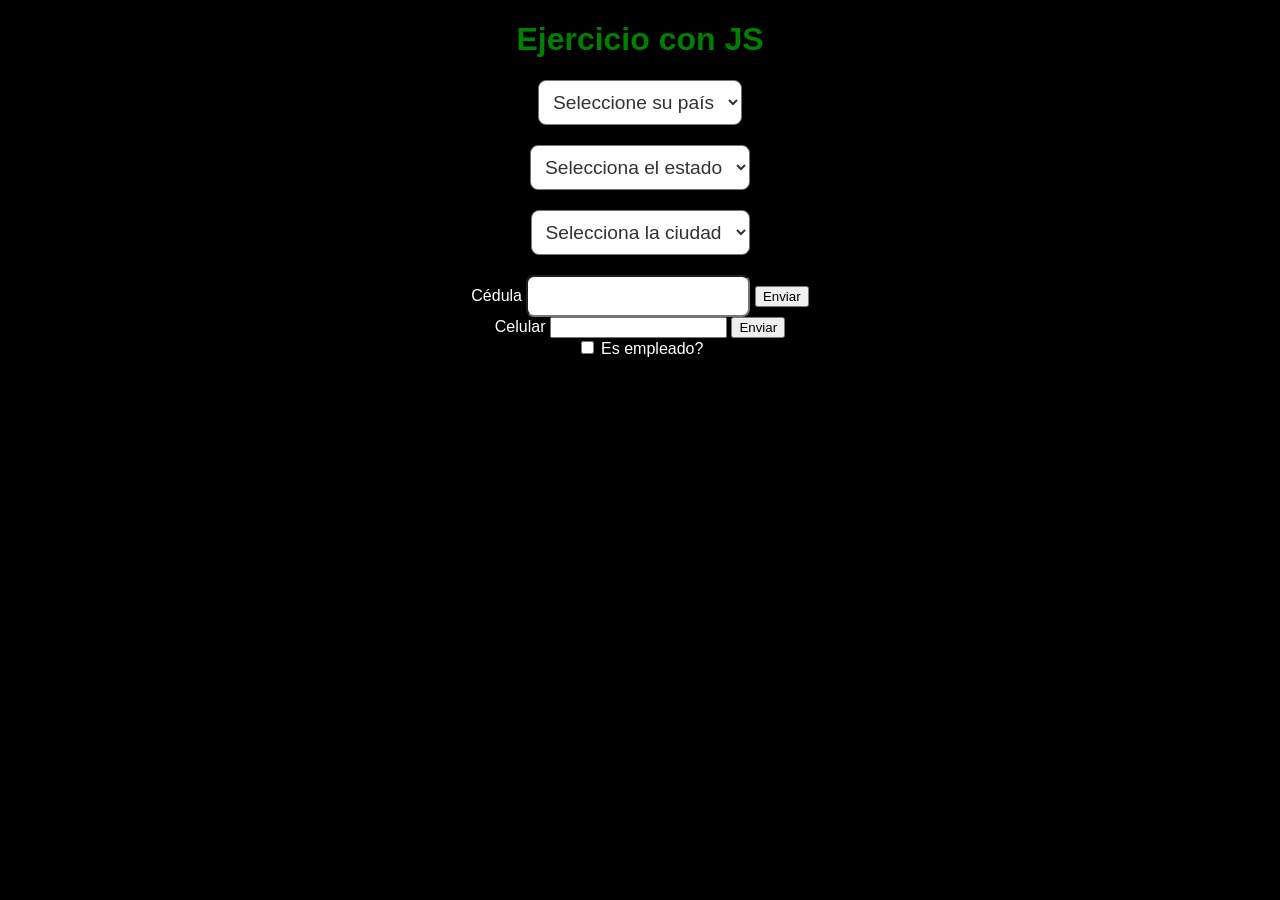
==== 04. Clase 4/clase4.html @ 4e1be565 "clase 4 - ejercicios de js en version previa" ====
<!DOCTYPE html>
<html lang="en">

<head>
    <meta charset="UTF-8">
    <meta http-equiv="X-UA-Compatible" content="IE=edge">
    <meta name="viewport" content="width=device-width, initial-scale=1.0">
    <script src="clase4.js"></script>
    <link rel="stylesheet" href="style.css">
    <title>Ejercicio Clase 4 - 02NOV21</title>
</head>

<body id="fondo">

    <h1>Ejercicio con JS</h1>

    <div id="combo">
        <select class="custom-select" name="paises" id="paises">

            <option value="0" disabled selected class="boldoption">Seleccione su país</option>
            <option value="1">Colombia</option>
            <option value="2">Venezuela</option>
            <option value="3" class="boldoption">Estados Unidos</option>
        </select>
    </div>

    <!-- <br> -->

    <div id="combo">
        <select class="custom-select" name="estados" id="estados">

            <option value="0" disabled selected>Selecciona el estado</option>
            <option value="1"></option>
            <option value="2"></option>
            <option value="3"></option>
            <option value="4"></option>
            <option value="5"></option>
        </select>
    </div>

    <!-- <br> -->

    <div id="combo">
        <select class="custom-select" name="ciudades" id="ciudades">

            <option value="0" disabled selected>Selecciona la ciudad</option>
            <option value="1"></option>
            <option value="2"></option>
            <option value="3"></option>
            <option value="4"></option>
            <option value="5"></option>
        </select>
    </div>

    <div>
        <label for="cedula">Cédula</label>
        <input type="text" name="cedula" id="cedula">
        <button type="submit" value="submit" id="submit">Enviar</button><br>
        <label for="verificacionCedula" id="verificacionCedula"></label>
    </div>

    <div>
        <label for="celular">Celular</label>
        <input type="text" name="celular" id="celular">
        <button type="submit" value="submit2" id="submit2">Enviar</button>
    </div>

    <div>
        <input type="checkbox" id="employeed" name="employeed" value="si">
        <label for="employeed"> Es empleado?</label><br>
    </div>

    <!-- <br> -->

    <div id="bandera">
        <!-- <img id="bandera" src="" alt=""> -->
    </div>


</body>

</html>
---- 04. Clase 4/style.css ----
:root {
    --color-1: #1DB954;
    --color-2: #323232;
    --color-3: #000000;
    --color-4: #FFFFFF;
    --color-5: #181818;
    --color-6: dodgerblue;
    --color-7: red;
    --font-size-1: 1rem;
    --font-size-2: 1.2rem;
    --font-size-3: 1.8rem;
    --shadow-1: rgb(0 0 0 / 35%) 0% 8% 24%;
    --shadow-2: rgba(100, 100, 111, 0.2) 0px 7px 29px 0px;
    --border-radius-1: .25rem;
    --border-radius-2: .5rem;
    --font-family-1: 'poppins', sans-serif;
    --animation-1: 200ms;
}

html, body {
    margin: 0%;
    padding: 0px;
    background-color: var(--color-3);
    font-family: var(--font-family-1);
    font-size: var(--font-size-1);
    color: var(--color-4);
    text-align: center;
    background-image: url("https://cdn.pixabay.com/photo/2017/08/30/01/05/milky-way-2695569_960_720.jpg");
    background-color: #000000;
    background-size: cover;
    background-position: center;
    background-repeat: repeat;
}

h1 {
    color: green;
}

#combo {
    align-content: center;
    padding-bottom: 20px;
}

.custom-select {
    width: auto;
    position: relative;
    background-color: var(--color-4);
    color: var(--color-2);
    border-radius: var(--border-radius-2);
    font-size: var(--font-size-2);
    text-shadow: var(--shadow-1);
    padding: 10px;
}

.boldoption {
    font-weight: bold;
}

#bandera {
    padding-top: 20px;
}

#cedula {
    width: auto;
    position: relative;
    background-color: var(--color-4);
    color: var(--color-2);
    border-radius: var(--border-radius-2);
    font-size: var(--font-size-1);
    text-shadow: var(--shadow-1);
    padding: 10px;
}

#employeed {
    width: auto;
    position: relative;
    padding: 10px;
}

#verificacionCedula {
    font-size: var(--font-size-1);
    color: var(--color-7);
}
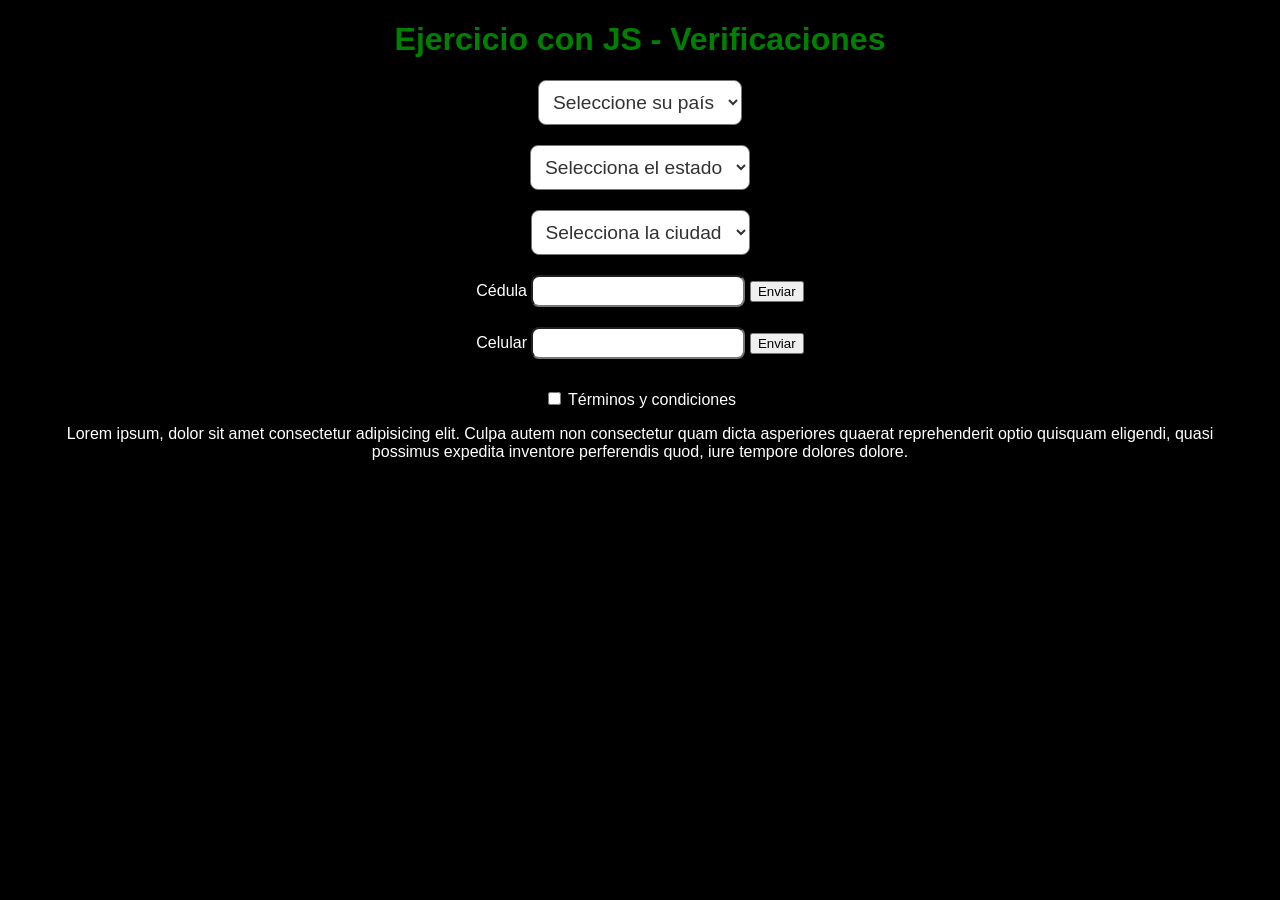
==== commit 8555197f: "Clase4 -> arranged functions and upgraded version" ====
--- a/04. Clase 4/clase4.html
+++ b/04. Clase 4/clase4.html
@@ -12,7 +12,7 @@
 
 <body id="fondo">
 
-    <h1>Ejercicio con JS</h1>
+    <h1>Ejercicio con JS - Verificaciones</h1>
 
     <div id="combo">
         <select class="custom-select" name="paises" id="paises">
@@ -52,22 +52,24 @@
         </select>
     </div>
 
-    <div>
+    <div class="cedula">
         <label for="cedula">Cédula</label>
         <input type="text" name="cedula" id="cedula">
-        <button type="submit" value="submit" id="submit">Enviar</button><br>
+        <button type="submit" value="submit1" id="submit1">Enviar</button><br>
         <label for="verificacionCedula" id="verificacionCedula"></label>
     </div>
 
-    <div>
+    <div class="celular">
         <label for="celular">Celular</label>
         <input type="text" name="celular" id="celular">
-        <button type="submit" value="submit2" id="submit2">Enviar</button>
+        <button type="submit" value="submit2" id="submit2">Enviar</button><br>
+        <label for="verificacionCelular" id="verificacionCelular"></label>
     </div>
 
-    <div>
-        <input type="checkbox" id="employeed" name="employeed" value="si">
-        <label for="employeed"> Es empleado?</label><br>
+    <div class="terms">
+        <input type="checkbox" id="terms" name="terms" value="si">
+        <label for="terms">Términos y condiciones</label><br>
+        <p>Lorem ipsum, dolor sit amet consectetur adipisicing elit. Culpa autem non consectetur quam dicta asperiores quaerat reprehenderit optio quisquam eligendi, quasi possimus expedita inventore perferendis quod, iure tempore dolores dolore.</p>
     </div>
 
     <!-- <br> -->
--- a/04. Clase 4/style.css
+++ b/04. Clase 4/style.css
@@ -15,6 +15,8 @@
     --border-radius-2: .5rem;
     --font-family-1: 'poppins', sans-serif;
     --animation-1: 200ms;
+    --padding-top-1: 20px;
+    --padding-top-2: 50px;
 }
 
 html, body {
@@ -60,7 +62,7 @@
     padding-top: 20px;
 }
 
-#cedula {
+#cedula, #celular {
     width: auto;
     position: relative;
     background-color: var(--color-4);
@@ -68,16 +70,35 @@
     border-radius: var(--border-radius-2);
     font-size: var(--font-size-1);
     text-shadow: var(--shadow-1);
-    padding: 10px;
+    padding: 5px;
 }
 
-#employeed {
+.cedula {
+    padding-top: 0px;
+}
+
+.celular {
+    padding-top: var(--padding-top-1);
+}
+
+#terms {
     width: auto;
     position: relative;
-    padding: 10px;
+    padding: 5px;
 }
 
-#verificacionCedula {
+.terms p {
+    width: auto;
+    padding-top: 0px;
+    padding-left: 50px;
+    padding-right: 50px;
+}
+
+.terms {
+    padding-top: 30px;
+}
+
+#verificacionCedula, #verificacionCelular {
     font-size: var(--font-size-1);
     color: var(--color-7);
 }
